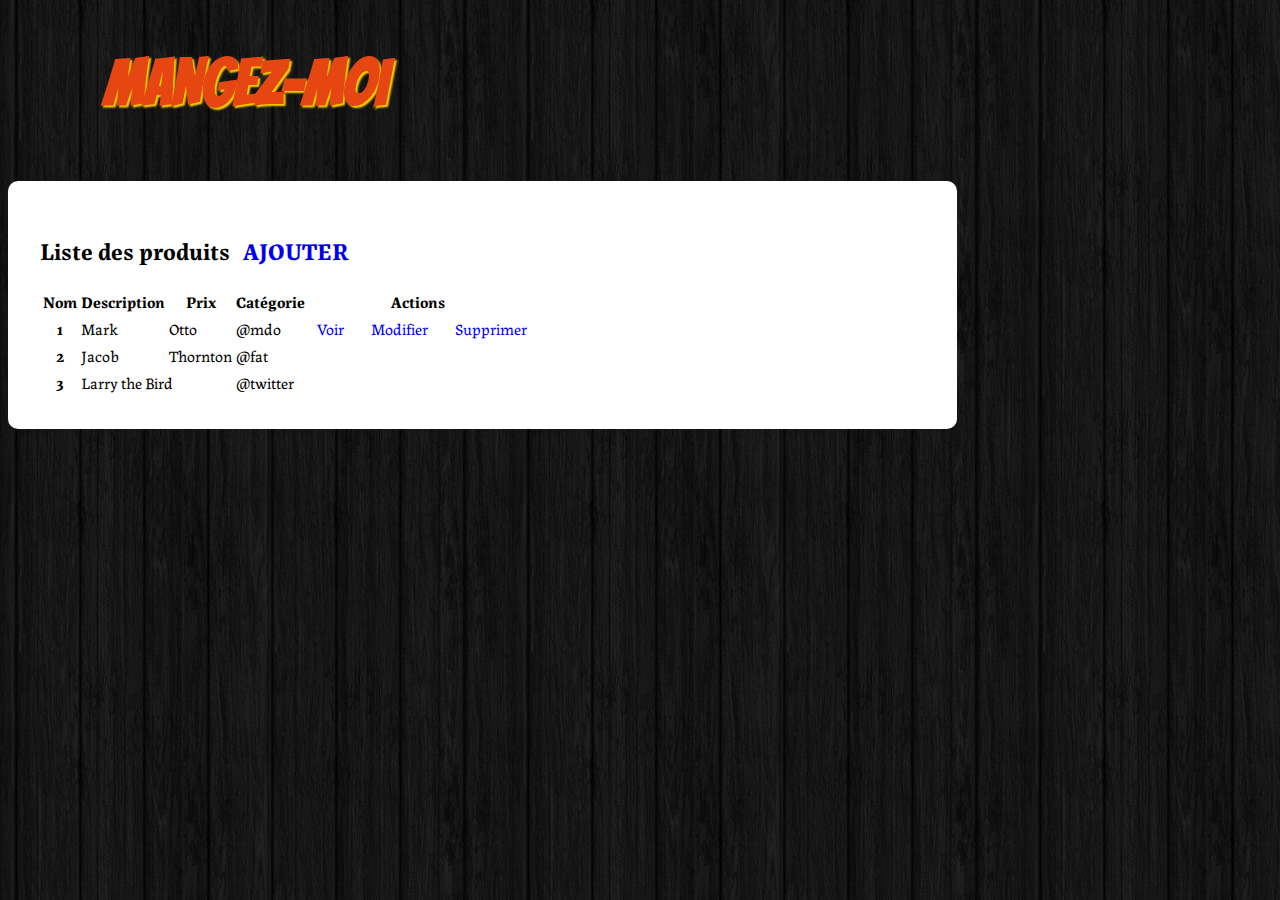
==== admin.html @ 26984c56 "add admin page" ====
<!DOCTYPE html>
<html lang="en">
<head>
    <meta charset="UTF-8">
    <meta http-equiv="X-UA-Compatible" content="IE=edge">
    <meta name="viewport" content="width=device-width, initial-scale=1.0">
     <!-- import Bootstrap -->
     <link href="https://cdn.jsdelivr.net/npm/bootstrap@5.3.0-alpha1/dist/css/bootstrap.min.css" rel="stylesheet" integrity="sha384-GLhlTQ8iRABdZLl6O3oVMWSktQOp6b7In1Zl3/Jr59b6EGGoI1aFkw7cmDA6j6gD" crossorigin="anonymous">
     <link rel="stylesheet" href="assets/css/style.css">
     <!-- import Bangers font -->
     <link href="https://fonts.googleapis.com/css2?family=Bangers&display=swap" rel="stylesheet">
     <!-- import Labrada font -->
     <link href="https://fonts.googleapis.com/css2?family=Labrada&display=swap" rel="stylesheet">
     <!-- import font-awesome cdn -->
     <link rel="stylesheet" href="https://cdnjs.cloudflare.com/ajax/libs/font-awesome/6.2.0/css/all.min.css" integrity="sha512-xh6O/CkQoPOWDdYTDqeRdPCVd1SpvCA9XXcUnZS2FmJNp1coAFzvtCN9BmamE+4aHK8yyUHUSCcJHgXloTyT2A==" crossorigin="anonymous" referrerpolicy="no-referrer" />
    <title>Administration</title>
</head>
<body>

    <header>
        <div class="container">
            <div class="row col-12 text-center">
                <h1>
                    <i class="fa-solid fa-utensils"></i>
                    Mangez-moi
                    <i class="fa-solid fa-utensils"></i>
                </h1>
            </div>
        </div>
    </header>

    <main>
        <div class="container admin">
            <div class="row">
                <h2>Liste des produits
                    <a href="#" class="btn btn-success add-btn">
                        <i class="fa-solid fa-plus"></i>
                        Ajouter
                    </a>
                </h2>
            </div>
            <div class="row">
                <table class="table table-striped">
                    <thead>
                      <tr>
                        <th scope="col">Nom</th>
                        <th scope="col">Description</th>
                        <th scope="col">Prix</th>
                        <th scope="col">Catégorie</th>
                        <th scope="col">Actions</th>
                      </tr>
                    </thead>
                    <tbody>
                      <tr>
                        <th scope="row">1</th>
                        <td>Mark</td>
                        <td>Otto</td>
                        <td>@mdo</td>
                        <td>
                            <a href="assets/js/get.js" class="btn btn-secondary actions">
                                <i class="fa-solid fa-eye"></i>
                                Voir
                            </a>
                            <a href="assets/js/update.js" class="btn btn-primary actions">
                                <i class="fa-solid fa-square-pen"></i>
                                Modifier
                            </a>
                            <a href="assets/js/delete.js" class="btn btn-danger actions">
                                <i class="fa-solid fa-trash"></i>
                                Supprimer
                            </a>
                        </td>
                      </tr>
                      <tr>
                        <th scope="row">2</th>
                        <td>Jacob</td>
                        <td>Thornton</td>
                        <td>@fat</td>
                      </tr>
                      <tr>
                        <th scope="row">3</th>
                        <td colspan="2">Larry the Bird</td>
                        <td>@twitter</td>
                      </tr>
                    </tbody>
                  </table>
            </div>
        </div>
    </main>

    <script src="assets/js/script.js"></script>
</body>
</html>
---- assets/css/style.css ----
body {
    background-image: url("../images/bg.png");
    font-family: "Labrada", sans-serif;
}

header {
    margin: 3rem auto;
}

main {
    margin-bottom: 5rem;
}

h1, .menu-title {
    margin-bottom: 4rem;
    text-transform: uppercase;
    font-weight: 600;
    font-family: "Bangers", sans-serif;
    color: #E54612;
}

h1 {
    text-shadow: 2px 2px 2px #FED303;
    font-size: 4rem;
}

i {
    padding: 0 3rem;
}

a {
    text-decoration: none;
    transition: 0.3s ease;
}

/* ************************************************************************************************************************************ */
/*                                                      WEBSITE PAGE                                                                    */
/* ************************************************************************************************************************************ */
header .title-img {
    color: #FED303;
    text-shadow: 2px 2px 2px #E54612;
}

nav {
    margin: 0 auto;
}

.navbar {
    border: none;
}

.menu-btn {
    font-family: "Bangers", sans-serif;
    color: white;
    background-color: #E54612;
}

.menu-btn:hover {
    color: #E54612;
    background-color: white;
    text-shadow: 2px 2px 3px rgba(0, 0, 0, 0.474);
}

.menu-title {
    font-size: 1.5rem;
    margin-bottom: 0;
    letter-spacing: 0.3rem;
    margin-bottom: 1rem;
}

.order {
    background-color: #E54612;
    border: none;
    width: 100%;
    font-family: "Bangers", sans-serif;
}

.order:hover {
    background-color: #FED303;
    color: #E54612;
}

.card-container {
    padding: 0.3rem;
}

.card-container img {
    background-color: #FED303;
}

.card-container p {
    font-weight: 600;
}

.card-container .price {
    background-color: #E54612;
    font-size: 2rem;
    width: 30%;
    border-bottom-left-radius: 10px;
    border-bottom-right-radius: 10px;
}






/* ************************************************************************************************************************************ */
/*                                                      ADMIN PAGE                                                                      */
/* ************************************************************************************************************************************ */

main .admin {
    background-color: white;
    padding: 2rem;
    border-radius: 10px;
    width: 70%;
}

main .admin i {
    padding: 0 0.5rem 0 0;
}

main .admin .add-btn {
    text-transform: uppercase;
}

main .admin .add-btn:hover {
    color: #FED303;
}

table .actions:not(:last-child) {
    margin-right: 1rem;
}

table .actions:hover {
    opacity: 0.8;
}
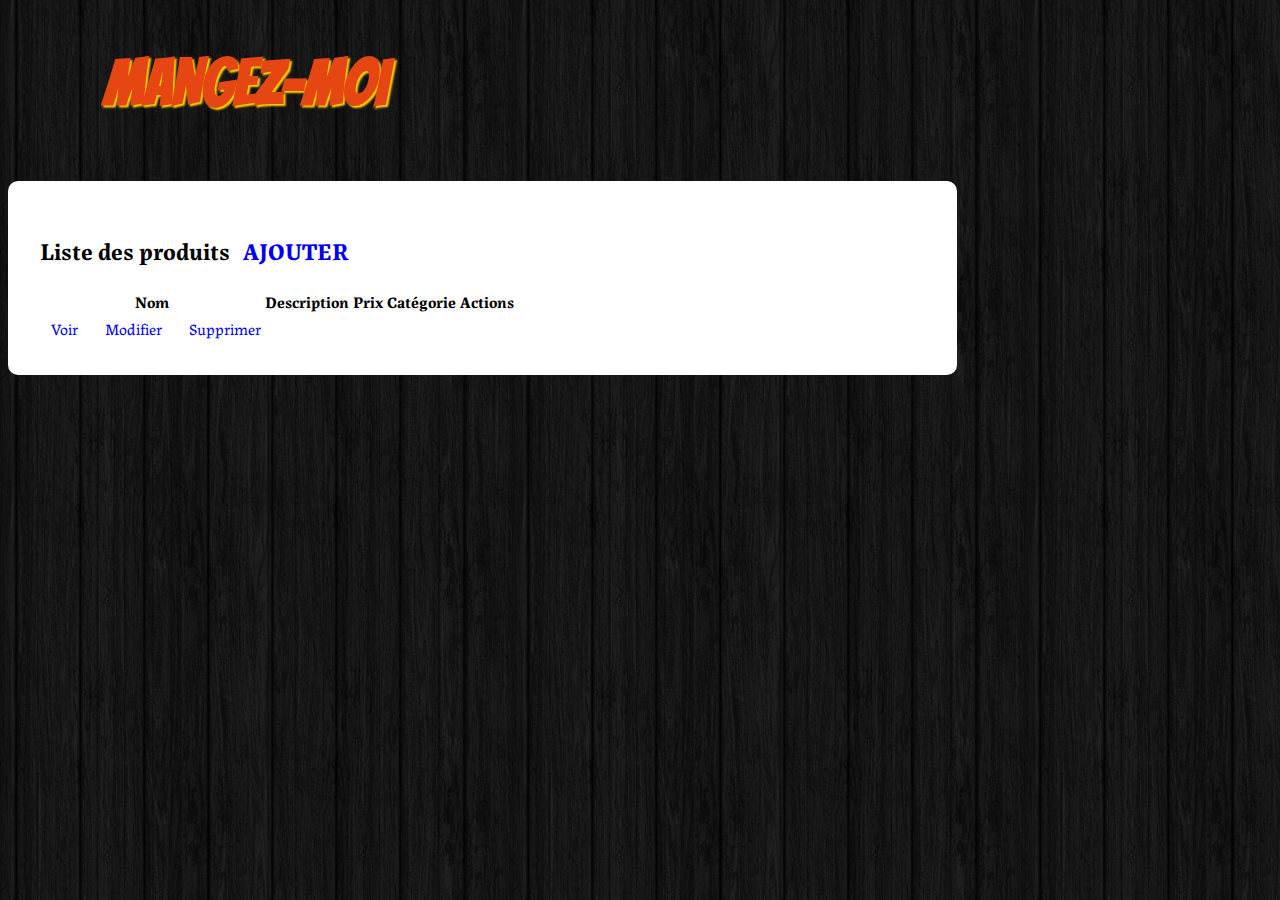
==== commit 1b67b723: "add data from db" ====
--- a/admin.html
+++ b/admin.html
@@ -42,48 +42,37 @@
             <div class="row">
                 <table class="table table-striped">
                     <thead>
-                      <tr>
-                        <th scope="col">Nom</th>
-                        <th scope="col">Description</th>
-                        <th scope="col">Prix</th>
-                        <th scope="col">Catégorie</th>
-                        <th scope="col">Actions</th>
-                      </tr>
+                        <tr>
+                            <th scope="col">Nom</th>
+                            <th scope="col">Description</th>
+                            <th scope="col">Prix</th>
+                            <th scope="col">Catégorie</th>
+                            <th scope="col">Actions</th>
+                        </tr>
                     </thead>
                     <tbody>
-                      <tr>
-                        <th scope="row">1</th>
-                        <td>Mark</td>
-                        <td>Otto</td>
-                        <td>@mdo</td>
-                        <td>
-                            <a href="assets/js/get.js" class="btn btn-secondary actions">
-                                <i class="fa-solid fa-eye"></i>
-                                Voir
-                            </a>
-                            <a href="assets/js/update.js" class="btn btn-primary actions">
-                                <i class="fa-solid fa-square-pen"></i>
-                                Modifier
-                            </a>
-                            <a href="assets/js/delete.js" class="btn btn-danger actions">
-                                <i class="fa-solid fa-trash"></i>
-                                Supprimer
-                            </a>
-                        </td>
-                      </tr>
-                      <tr>
-                        <th scope="row">2</th>
-                        <td>Jacob</td>
-                        <td>Thornton</td>
-                        <td>@fat</td>
-                      </tr>
-                      <tr>
-                        <th scope="row">3</th>
-                        <td colspan="2">Larry the Bird</td>
-                        <td>@twitter</td>
-                      </tr>
+                        <tr class="db-content">
+                            <!-- <th scope="row">1</th> -->
+                            <!-- <td class="description"></td>
+                            <td class="price"></td>
+                            <td class="category"></td> -->
+                            <td>
+                                <a href="assets/js/get.js" class="btn btn-secondary actions">
+                                    <i class="fa-solid fa-eye"></i>
+                                    Voir
+                                </a>
+                                <a href="assets/js/update.js" class="btn btn-primary actions">
+                                    <i class="fa-solid fa-square-pen"></i>
+                                    Modifier
+                                </a>
+                                <a href="assets/js/delete.js" class="btn btn-danger actions">
+                                    <i class="fa-solid fa-trash"></i>
+                                    Supprimer
+                                </a>
+                            </td>
+                        </tr>
                     </tbody>
-                  </table>
+                </table>
             </div>
         </div>
     </main>
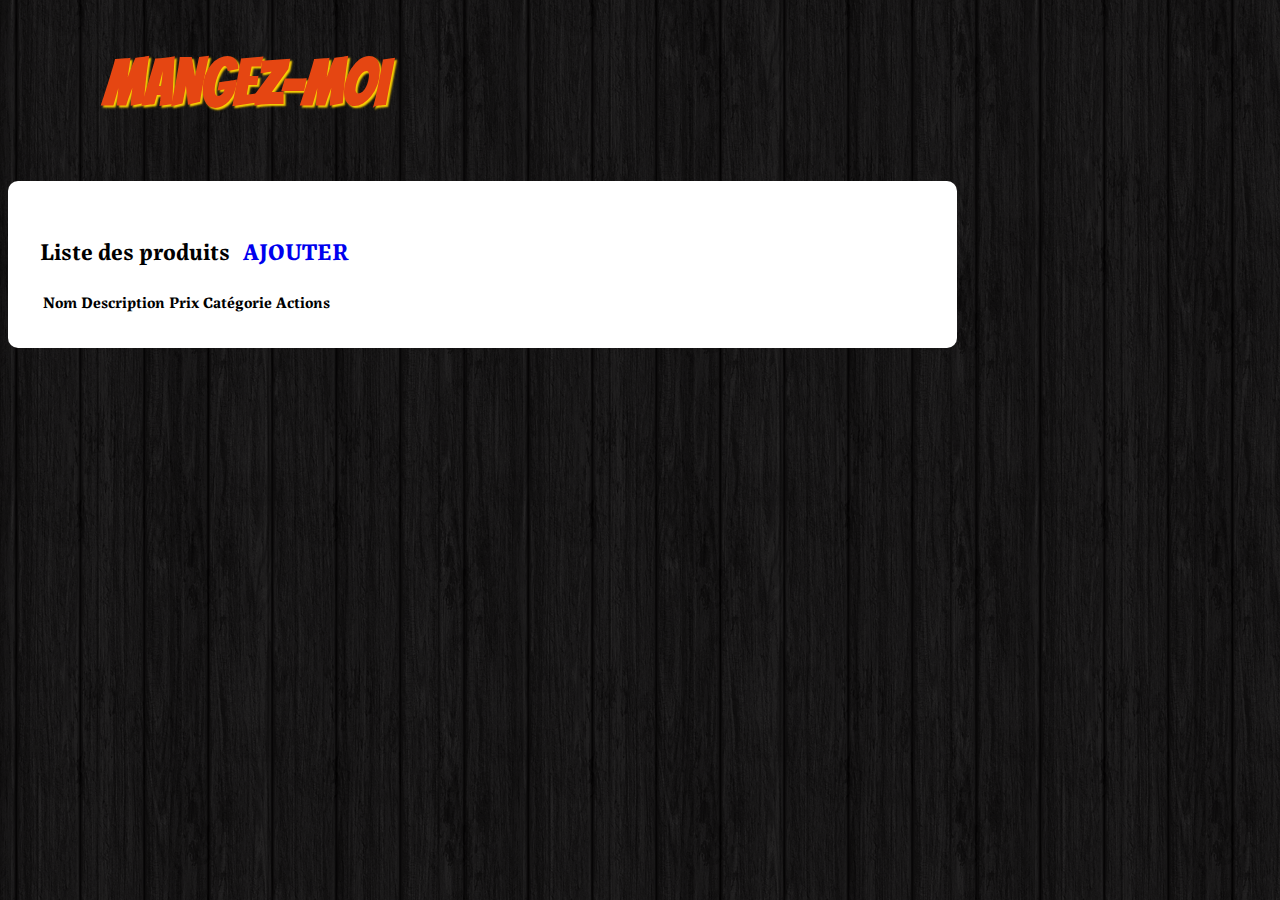
==== commit aa57c68f: "still have to add category name and actions" ====
--- a/admin.html
+++ b/admin.html
@@ -50,13 +50,13 @@
                             <th scope="col">Actions</th>
                         </tr>
                     </thead>
-                    <tbody>
-                        <tr class="db-content">
+                    <tbody class="db-content">
+                        <!-- <tr> -->
                             <!-- <th scope="row">1</th> -->
                             <!-- <td class="description"></td>
                             <td class="price"></td>
                             <td class="category"></td> -->
-                            <td>
+                            <!-- <td>
                                 <a href="assets/js/get.js" class="btn btn-secondary actions">
                                     <i class="fa-solid fa-eye"></i>
                                     Voir
@@ -69,8 +69,8 @@
                                     <i class="fa-solid fa-trash"></i>
                                     Supprimer
                                 </a>
-                            </td>
-                        </tr>
+                            </td> -->
+                        <!-- </tr> -->
                     </tbody>
                 </table>
             </div>
